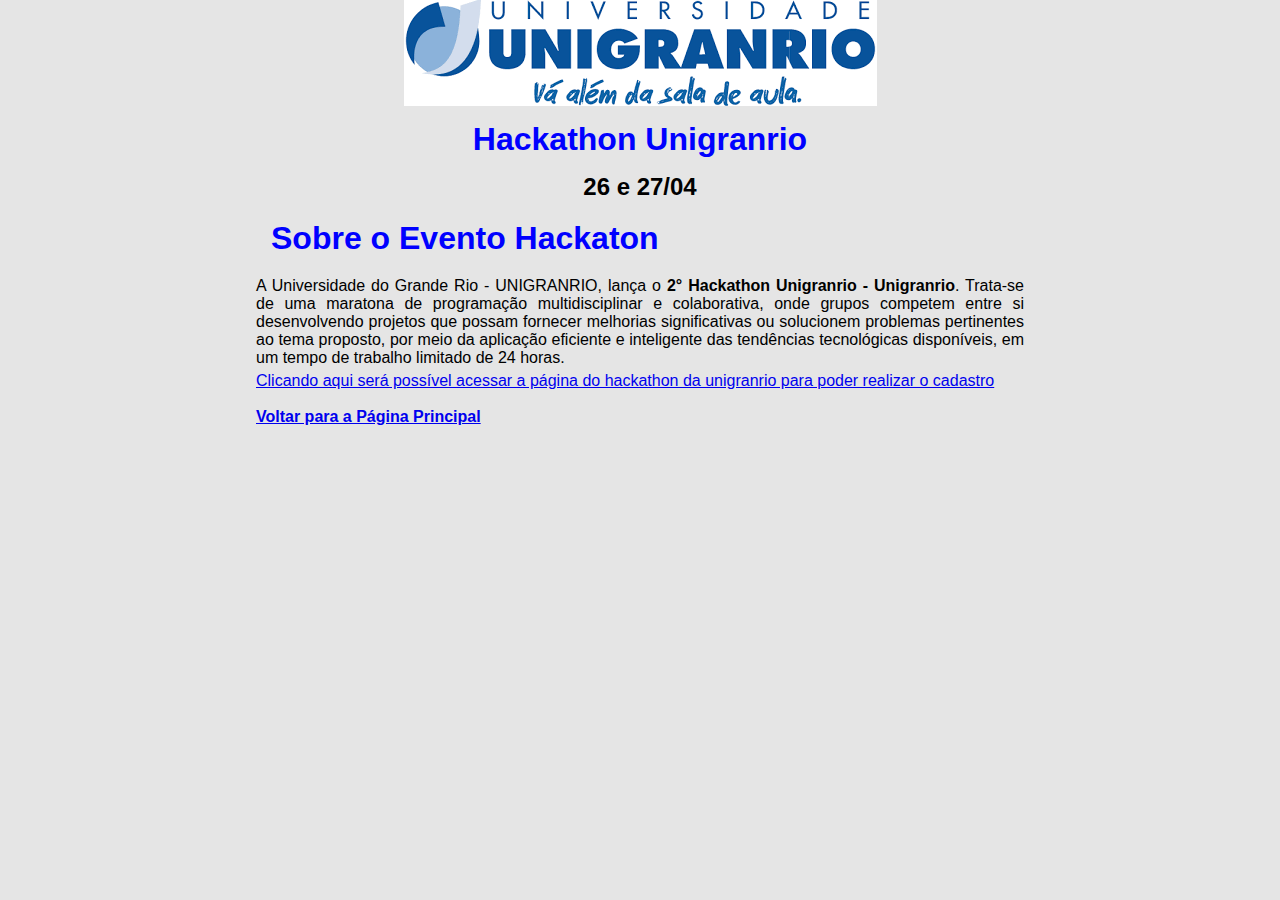
==== eventos.html @ f5b20bf0 "Trabalho AV1" ====
<link rel="stylesheet" href="estilos/estilo.css">

<body>

<header>
        <img src="imagens/unigranrio.png" alt="Imagem logo da unigranrio">
        <h1 id="header-title">Hackathon Unigranrio </h1>
        <h2 id="header-subtitle">26 e 27/04</h2>
    </header>

  <section class="content-wraper">

    <h1 id="header-title">Sobre o Evento Hackaton</h1>

    <p>A Universidade do Grande Rio - UNIGRANRIO, lança o <strong>2° Hackathon Unigranrio - Unigranrio</strong>. Trata-se de uma maratona de programação multidisciplinar e colaborativa, 
        onde grupos competem entre si desenvolvendo projetos que possam fornecer melhorias 
        significativas ou solucionem problemas pertinentes ao tema proposto, por meio da aplicação 
        eficiente e inteligente das tendências tecnológicas disponíveis, em um tempo de trabalho 
        limitado de 24 horas.</p>

        
        <section>
        <a href="https://portal.unigranrio.edu.br/hackathon-unigranrio">Clicando aqui será possível acessar a página do hackathon da unigranrio para poder realizar o cadastro</a>
        
    </section>
  <br>
    <a href="index.html"><strong>Voltar para a Página Principal</strong></a>

</body>
---- estilos/estilo.css ----
*{
    margin: 0;
    padding: 0;
}

body{
    font-family: Arial, Helvetica, sans-serif;
    background-color: #e5e5e5;
    

}

/*.content-title{
    margin-top: 10px;
    font-family: Arial, Helvetica, sans-serif;
    font-size: 30px;
    text-align: justify;
}*/

p{
    font-family: Arial, Helvetica, sans-serif;
    text-align: justify;
    padding: 5px 0px;
}

header{
    width: 100%;
    height: 200px;
    display: flex;
    flex-direction: column;
    justify-content: center;
    align-items: center;

}

#header-title{
    padding: 15px;
    color:blue;
    font-family: Arial, Helvetica, sans-serif;
}

#menu ul {
    padding:0px;
    margin:0px;
    background-color:#EDEDED;
    list-style:none;
    display: flex;
    justify-content: center;
}

#menu ul li { 
    display: inline;
}

#menu ul li a {
    padding: 2px 10px;
    display: inline-block;
    background-color:#EDEDED;
    color: #333;
    text-decoration: none;
    border-bottom:3px solid #EDEDED;
}


#menu ul li a:hover {
    background-color:#D6D6D6;
    color: #6D6D6D;
    border-bottom:3px solid #EA0000;
}

.content-imagem{

    width: 100%;
    margin-top: 15px;
    border-radius: 10px;

}

.content-image2{
    width: 50%;
    margin-top: 15px;
    border-radius: 10px;
}

.content-image{
    border-radius: 100px;
    max-width: 100px;;

}

.content-wraper{
    padding: 5px 0px;
    width: 60%;
    max-width: 1200px;
    margin: 0 auto;
    font-family: Arial, Helvetica, sans-serif;
    text-align: justify;
}

.content-imagem2{
    width: 100%;
    
    margin-top: 15px;
    border-radius: 15px;

}
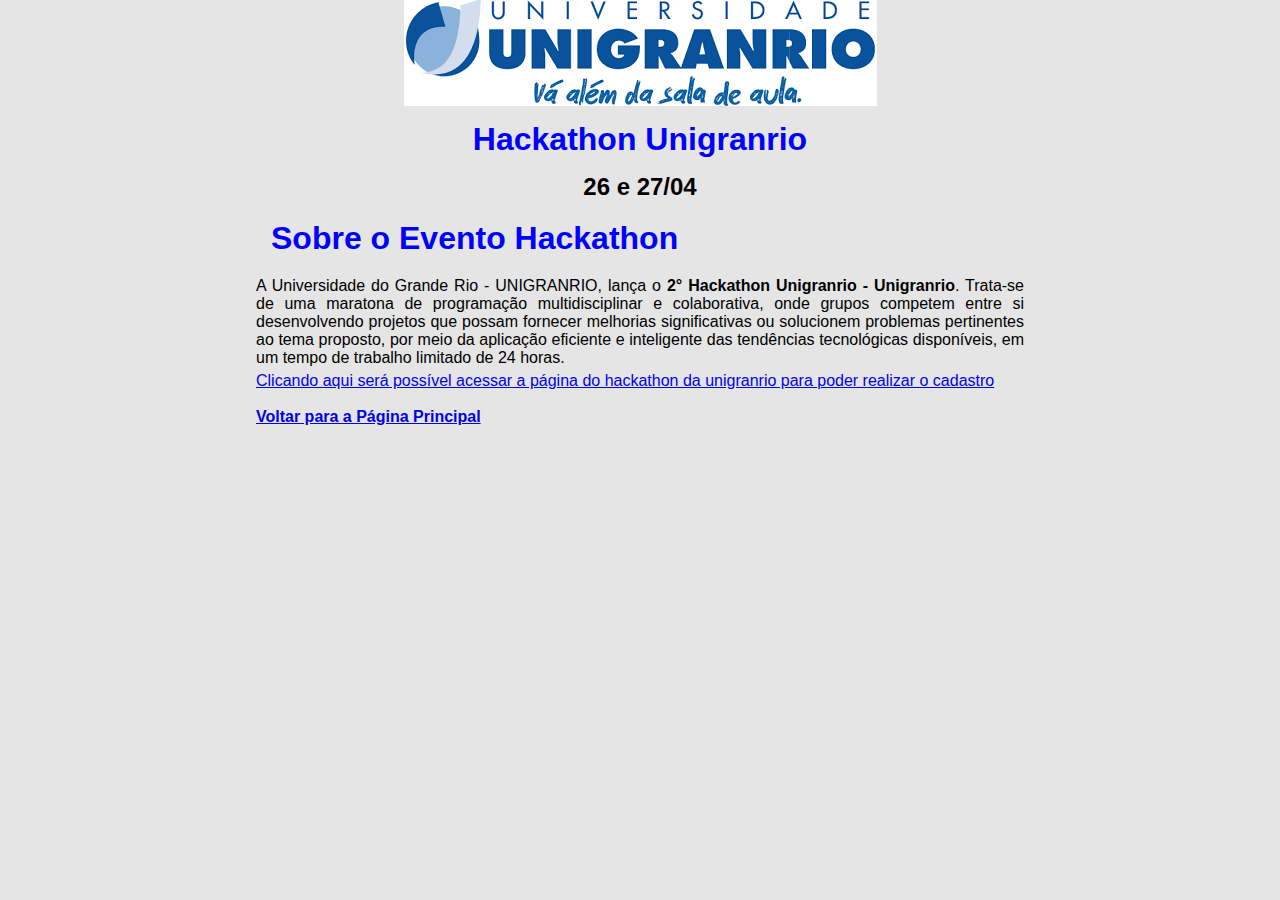
==== commit f6815312: "Alguns acertos" ====
--- a/eventos.html
+++ b/eventos.html
@@ -10,7 +10,7 @@
 
   <section class="content-wraper">
 
-    <h1 id="header-title">Sobre o Evento Hackaton</h1>
+    <h1 id="header-title">Sobre o Evento Hackathon</h1>
 
     <p>A Universidade do Grande Rio - UNIGRANRIO, lança o <strong>2° Hackathon Unigranrio - Unigranrio</strong>. Trata-se de uma maratona de programação multidisciplinar e colaborativa, 
         onde grupos competem entre si desenvolvendo projetos que possam fornecer melhorias 
